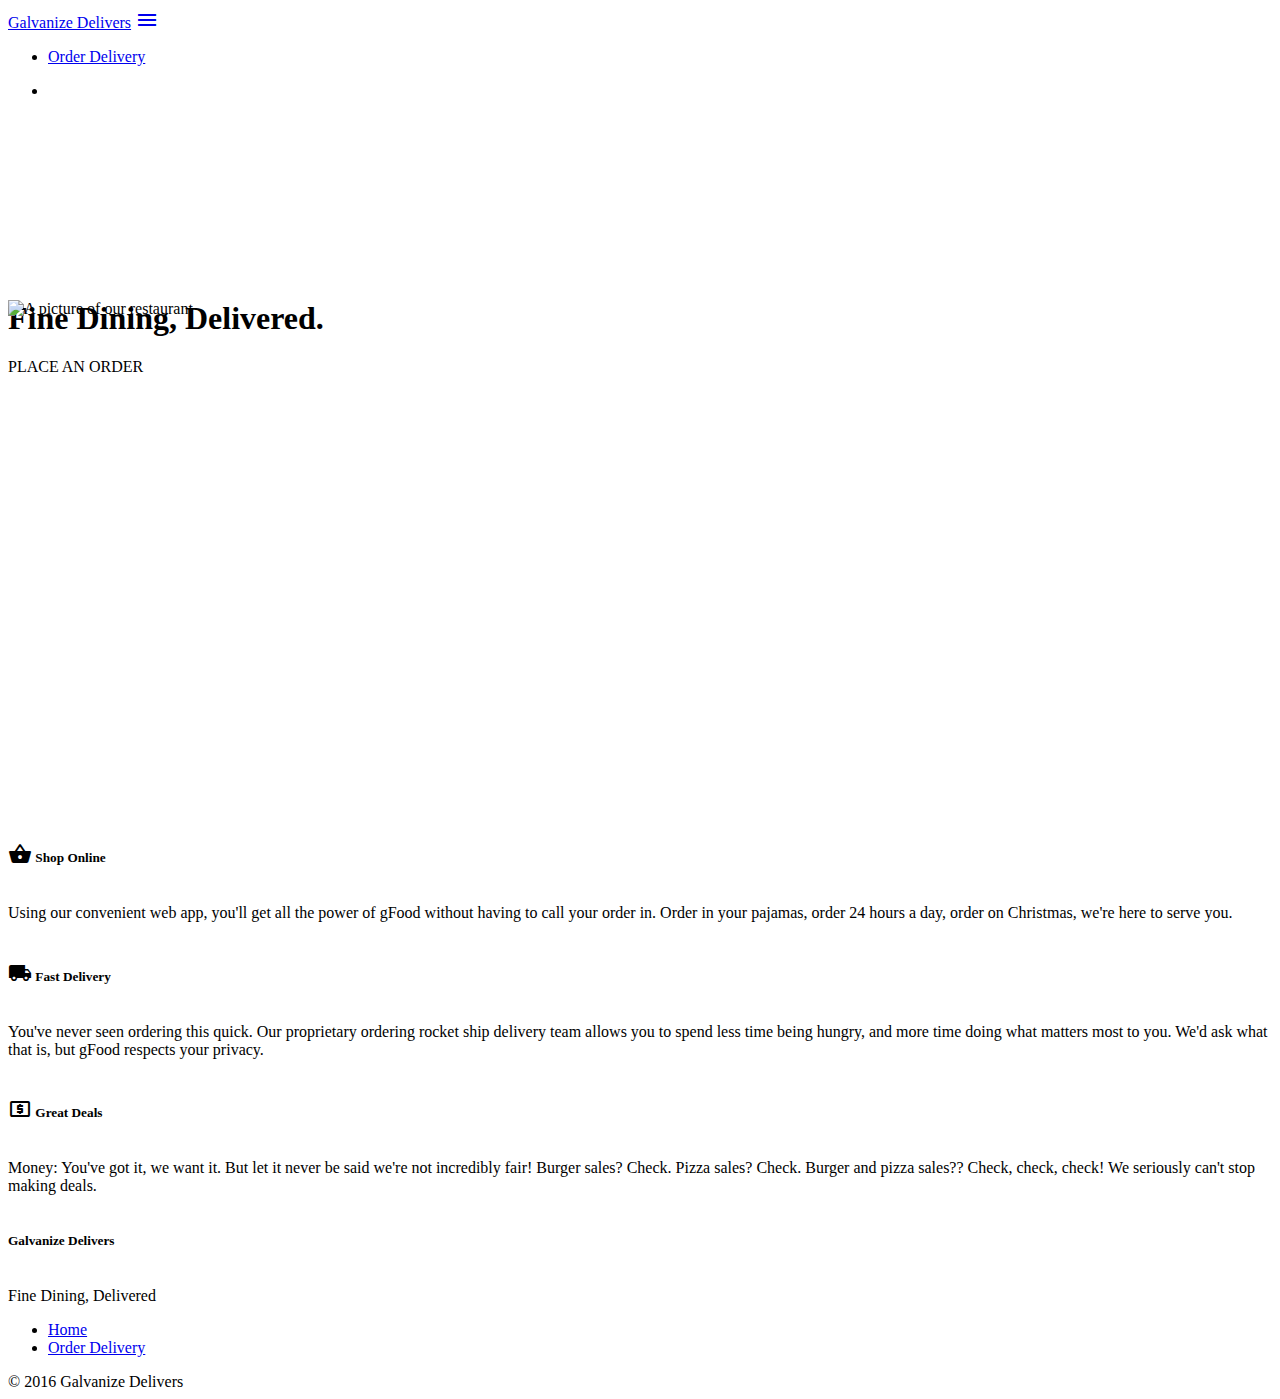
==== index.html @ 0a471831 "Update landing page" ====
<!DOCTYPE html>
<html>
<head>
  <meta charset="utf-8">
  <title>Galvanize Delivers</title>

  <!--Import Google Icon Font-->
  <link href="http://fonts.googleapis.com/icon?family=Material+Icons" rel="stylesheet">
  <!--Import materialize.css-->
  <link type="text/css" rel="stylesheet" href="css/materialize.min.css"  media="screen,projection"/>

  <link rel="stylesheet" href="css/index.css" media="screen">

  <!--Let browser know website is optimized for mobile-->
  <meta name="viewport" content="width=device-width, initial-scale=1.0"/>
</head>

<body>
  <div class="navbar-fixed">
    <nav>
      <div class="nav-wrapper blue darken-3">
        <a href="#!" class="brand-logo">Galvanize Delivers</a>
        <a href="#" data-activates="menu" class="button-collapse">
          <i class="material-icons">menu</i>
        </a>
        <ul class="right hide-on-med-and-down">
          <li><a href="order.html">Order Delivery</a></li>
        </ul>

        <ul>
          <li><a href="#"></a></li>
        </ul>
      </div>
    </nav>
  </div>

  <div class="hero">
    <img class="responsive-img" src="img/hero.jpg" alt="A picture of our restaurant" />
    <div class="valign-wrapper">
      <h1 class="valign center white-text">Fine Dining, Delivered.</h1>
    </div>
    <div class="center">
      <a class="waves-effect waves-light btn-large pink accent-2">PLACE AN ORDER</a>
    </div>

  </div>

  <div class="container">
    <div class="row">
      <div class="col s4">

        <h5 class="pink-text text-accent-2">
          <i class="small material-icons">shopping_basket</i>
          Shop Online
        </h5>
        <p>Using our convenient web app, you'll get all the power of gFood without having to call your order in. Order in your pajamas, order 24 hours a day, order on Christmas, we're here to serve you.</p>
      </div>
      <div class="col s4">
        <h5 class="pink-text text-accent-2">
          <i class="small material-icons">local_shipping</i>
          Fast Delivery
        </h5>
        <p>You've never seen ordering this quick. Our proprietary ordering rocket ship delivery team allows you to spend less time being hungry, and more time doing what matters most to you. We'd ask what that is, but gFood respects your privacy.</p>
      </div>
      <div class="col s4">
        <h5 class="pink-text text-accent-2">
          <i class="small material-icons">local_atm</i>
          Great Deals
        </h5>
        <p>Money: You've got it, we want it. But let it never be said we're not incredibly fair! Burger sales? Check. Pizza sales? Check. Burger and pizza sales?? Check, check, check! We seriously can't stop making deals.</p>
      </div>
    </div>
  </div>

  <footer class="page-footer blue darken-3">
    <div class="container">
      <div class="row">
        <div class="col l6 s12">
          <h5 class="white-text">Galvanize Delivers</h5>
          <p class="grey-text text-lighten-4">Fine Dining, Delivered</p>
        </div>
        <div class="col l4 offset-l2 s12">
          <ul>
            <li><a class="grey-text text-lighten-3" href="index.html">Home</a></li>
            <li>
              <a class="grey-text text-lighten-3" href="order.html">
                Order Delivery
              </a>
            </li>
          </ul>
        </div>
      </div>
    </div>
    <div class="footer-copyright">
      <div class="container">
        <div class="row">
          <div class="col s12">
            &copy; 2016 Galvanize Delivers
          </div>
        </div>
      </div>
    </div>
  </footer>


  <!--Import jQuery before materialize.js-->
  <script type="text/javascript" src="https://code.jquery.com/jquery-2.1.1.min.js"></script>
  <script type="text/javascript" src="js/materialize.min.js"></script>
</body>
</html>
---- css/index.css ----
.hero img {
  position: absolute;
}
.hero {
  height: 520px;
}

.valign.center {
  width: 100%;
  font-weight: bold;
  z-index: 1;
  vertical-align: middle;
  margin-top: 200px;
}

h5 {
  display: inline-block;
}

i {
  vertical-align: bottom;
}
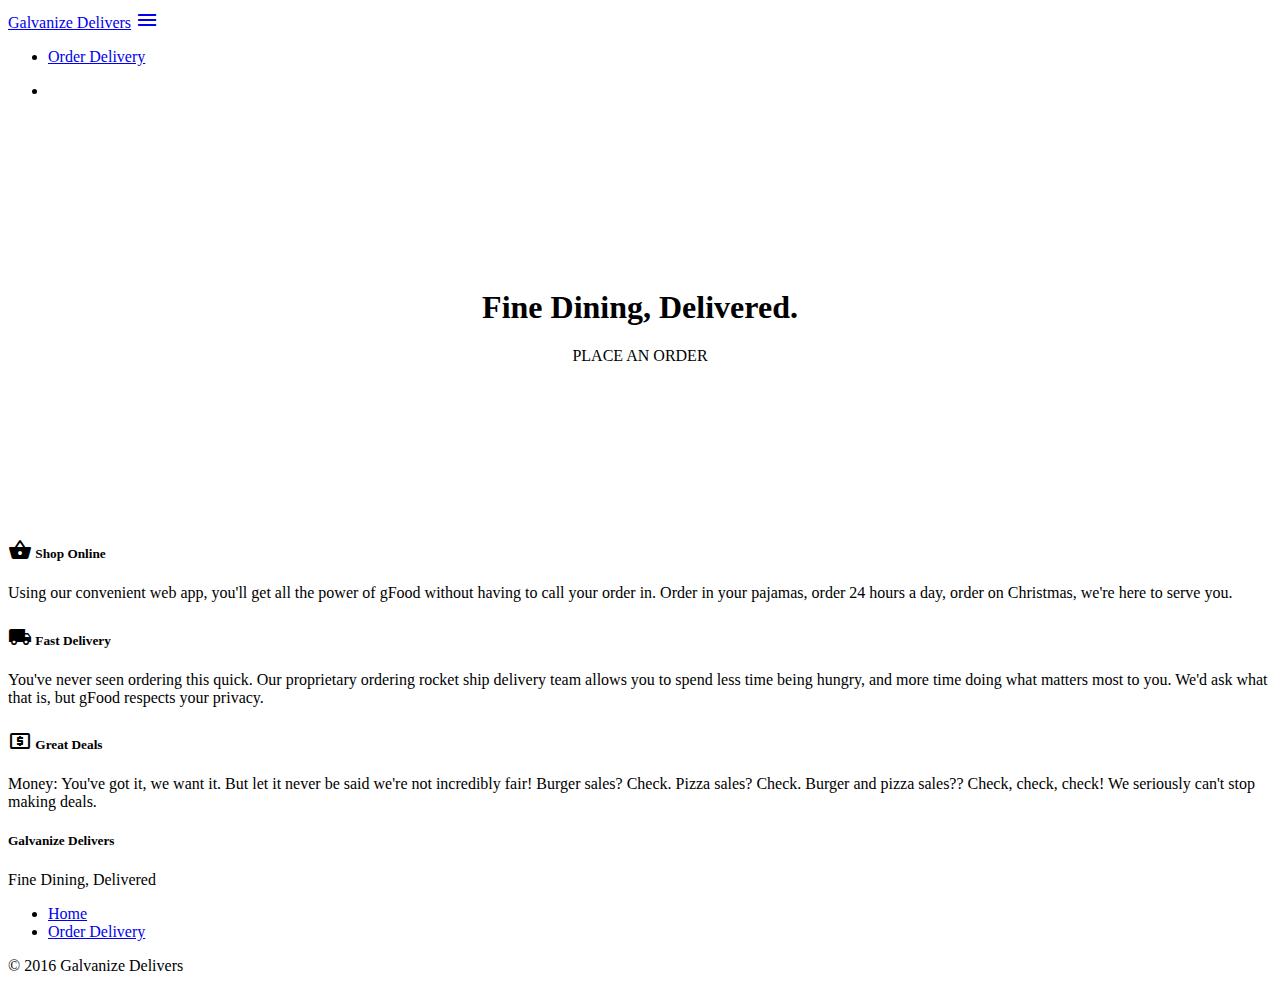
==== commit 35f7a9cd: "Create order page" ====
--- a/index.html
+++ b/index.html
@@ -19,7 +19,7 @@
   <div class="navbar-fixed">
     <nav>
       <div class="nav-wrapper blue darken-3">
-        <a href="#!" class="brand-logo">Galvanize Delivers</a>
+        <a href="index.html" class="brand-logo">Galvanize Delivers</a>
         <a href="#" data-activates="menu" class="button-collapse">
           <i class="material-icons">menu</i>
         </a>
@@ -35,12 +35,11 @@
   </div>
 
   <div class="hero">
-    <img class="responsive-img" src="img/hero.jpg" alt="A picture of our restaurant" />
-    <div class="valign-wrapper">
-      <h1 class="valign center white-text">Fine Dining, Delivered.</h1>
-    </div>
-    <div class="center">
-      <a class="waves-effect waves-light btn-large pink accent-2">PLACE AN ORDER</a>
+    <!-- <img class="responsive-img" src="img/hero.jpg" alt="A picture of our restaurant" /> -->
+      <h1 class="white-text">Fine Dining, Delivered.</h1>
+      <a class="waves-effect waves-light btn-large pink accent-2">
+        PLACE AN ORDER
+      </a>
     </div>
 
   </div>
--- a/css/index.css
+++ b/css/index.css
@@ -1,22 +1,20 @@
-.hero img {
-  position: absolute;
-}
 .hero {
-  height: 520px;
-}
-
-.valign.center {
-  width: 100%;
-  font-weight: bold;
-  z-index: 1;
-  vertical-align: middle;
-  margin-top: 200px;
-}
-
-h5 {
-  display: inline-block;
+  background-image: url(../img/hero.jpg);
+  background-size: cover;
+  height: 400px;
+  display:flex;
+  flex-direction: column;
+  flex-wrap: nowrap;
+  justify-content: center;
+  align-content: flex-start;
+  align-items: center;
 }
 
 i {
   vertical-align: bottom;
 }
+
+.card-content h6 {
+  font-size: 19px;
+  font-weight: 300;
+}
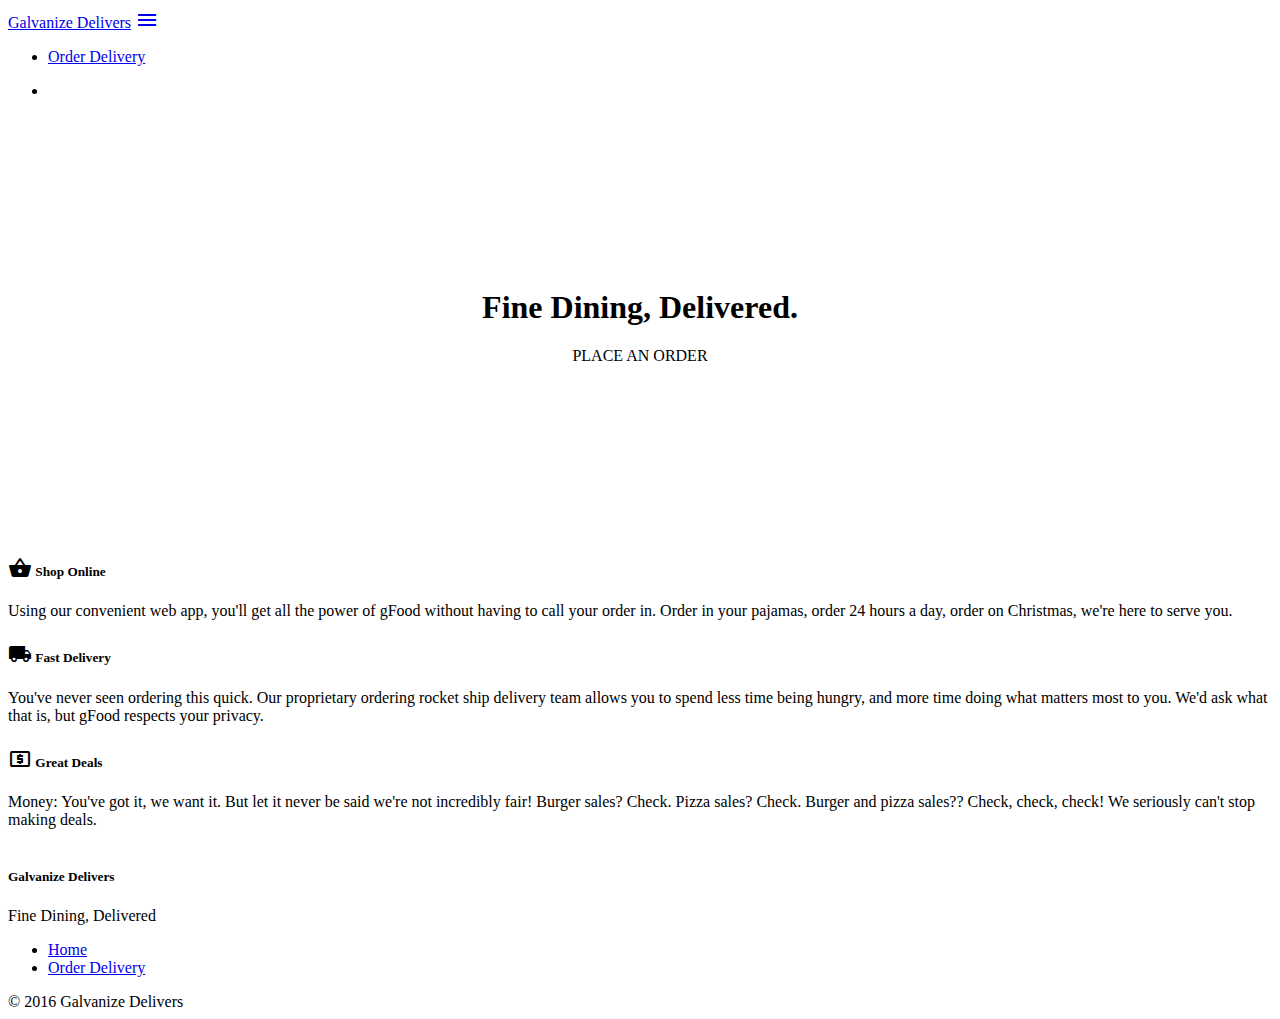
==== commit 7da7c48d: "Improve responsive design" ====
--- a/index.html
+++ b/index.html
@@ -35,18 +35,15 @@
   </div>
 
   <div class="hero">
-    <!-- <img class="responsive-img" src="img/hero.jpg" alt="A picture of our restaurant" /> -->
-      <h1 class="white-text">Fine Dining, Delivered.</h1>
-      <a class="waves-effect waves-light btn-large pink accent-2">
-        PLACE AN ORDER
-      </a>
-    </div>
-
+    <h1 class="white-text">Fine Dining, Delivered.</h1>
+    <a class="waves-effect waves-light btn-large pink accent-2">
+      PLACE AN ORDER
+    </a>
   </div>
 
   <div class="container">
     <div class="row">
-      <div class="col s4">
+      <div class="col s12 m4">
 
         <h5 class="pink-text text-accent-2">
           <i class="small material-icons">shopping_basket</i>
@@ -54,14 +51,14 @@
         </h5>
         <p>Using our convenient web app, you'll get all the power of gFood without having to call your order in. Order in your pajamas, order 24 hours a day, order on Christmas, we're here to serve you.</p>
       </div>
-      <div class="col s4">
+      <div class="col s12 m4">
         <h5 class="pink-text text-accent-2">
           <i class="small material-icons">local_shipping</i>
           Fast Delivery
         </h5>
         <p>You've never seen ordering this quick. Our proprietary ordering rocket ship delivery team allows you to spend less time being hungry, and more time doing what matters most to you. We'd ask what that is, but gFood respects your privacy.</p>
       </div>
-      <div class="col s4">
+      <div class="col s12 m4">
         <h5 class="pink-text text-accent-2">
           <i class="small material-icons">local_atm</i>
           Great Deals
@@ -74,11 +71,11 @@
   <footer class="page-footer blue darken-3">
     <div class="container">
       <div class="row">
-        <div class="col l6 s12">
+        <div class="col s12 m6">
           <h5 class="white-text">Galvanize Delivers</h5>
           <p class="grey-text text-lighten-4">Fine Dining, Delivered</p>
         </div>
-        <div class="col l4 offset-l2 s12">
+        <div class="col s12 m4 offset-m2">
           <ul>
             <li><a class="grey-text text-lighten-3" href="index.html">Home</a></li>
             <li>
--- a/css/index.css
+++ b/css/index.css
@@ -8,6 +8,7 @@
   justify-content: center;
   align-content: flex-start;
   align-items: center;
+  margin-bottom: 40px !important;
 }
 
 i {
@@ -18,3 +19,7 @@
   font-size: 19px;
   font-weight: 300;
 }
+
+footer {
+  margin-top: 40px !important;
+}
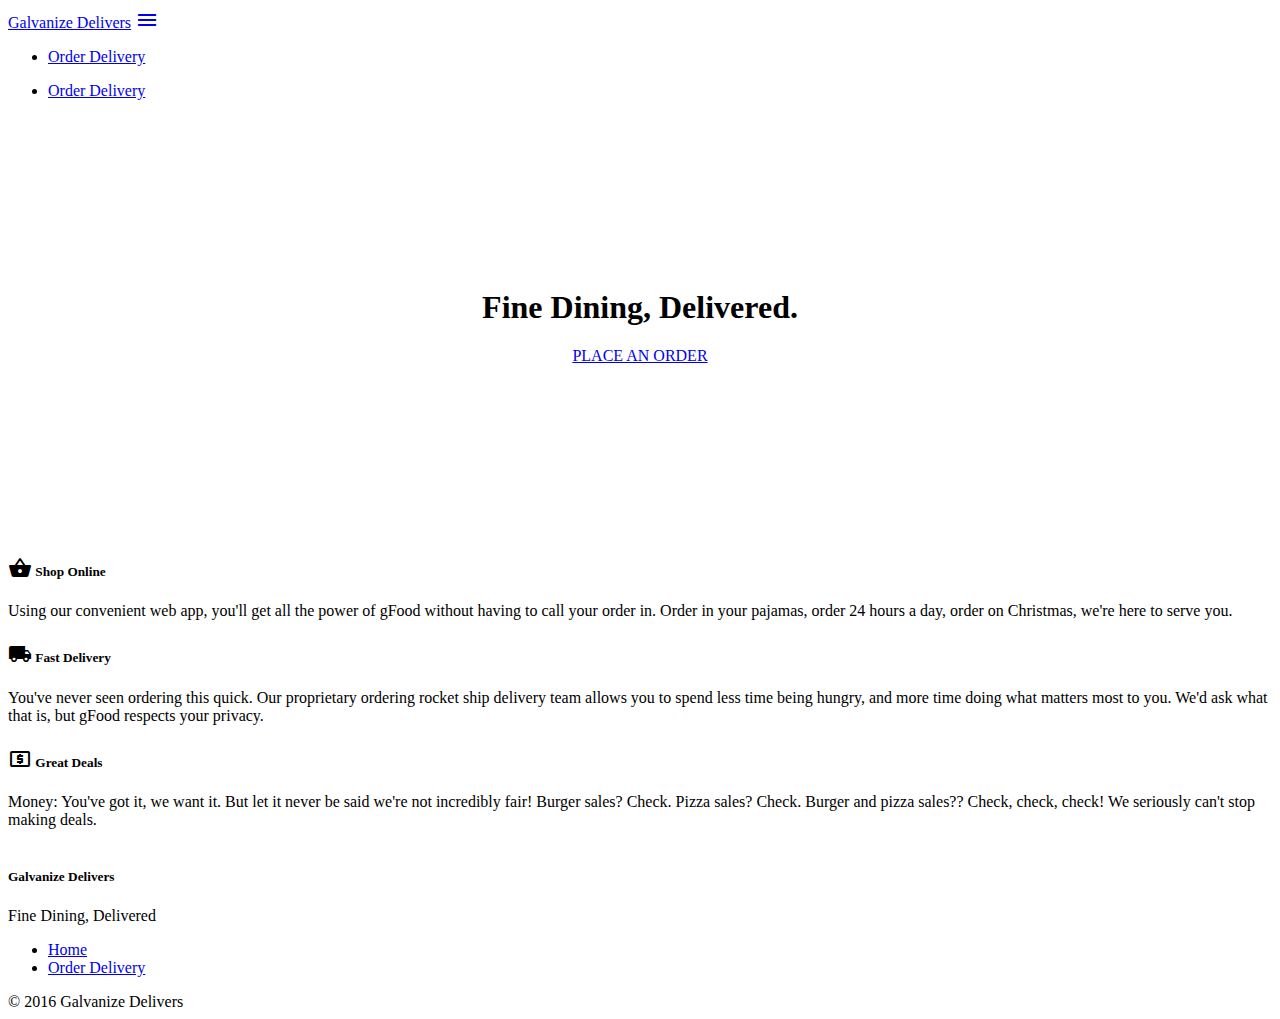
==== commit e104ad8a: "Add app.js file and connect to html" ====
--- a/index.html
+++ b/index.html
@@ -23,12 +23,13 @@
         <a href="#" data-activates="menu" class="button-collapse">
           <i class="material-icons">menu</i>
         </a>
+
         <ul class="right hide-on-med-and-down">
-          <li><a href="order.html">Order Delivery</a></li>
+          <li class="active"><a href="order.html">Order Delivery</a></li>
         </ul>
 
-        <ul>
-          <li><a href="#"></a></li>
+        <ul class="side-nav" id="menu">
+          <li class="active"><a href="order.html">Order Delivery</a></li>
         </ul>
       </div>
     </nav>
@@ -36,7 +37,7 @@
 
   <div class="hero">
     <h1 class="white-text">Fine Dining, Delivered.</h1>
-    <a class="waves-effect waves-light btn-large pink accent-2">
+    <a href="order.html" class="waves-effect waves-light btn-large pink accent-2">
       PLACE AN ORDER
     </a>
   </div>
@@ -102,5 +103,6 @@
   <!--Import jQuery before materialize.js-->
   <script type="text/javascript" src="https://code.jquery.com/jquery-2.1.1.min.js"></script>
   <script type="text/javascript" src="js/materialize.min.js"></script>
+  <script type="text/javascript" src="js/app.js"></script>
 </body>
 </html>
--- a/css/index.css
+++ b/css/index.css
@@ -15,8 +15,8 @@
   vertical-align: bottom;
 }
 
-.card-content h6 {
-  font-size: 19px;
+.card-title {
+  font-size: 19px !important;
   font-weight: 300;
 }
 
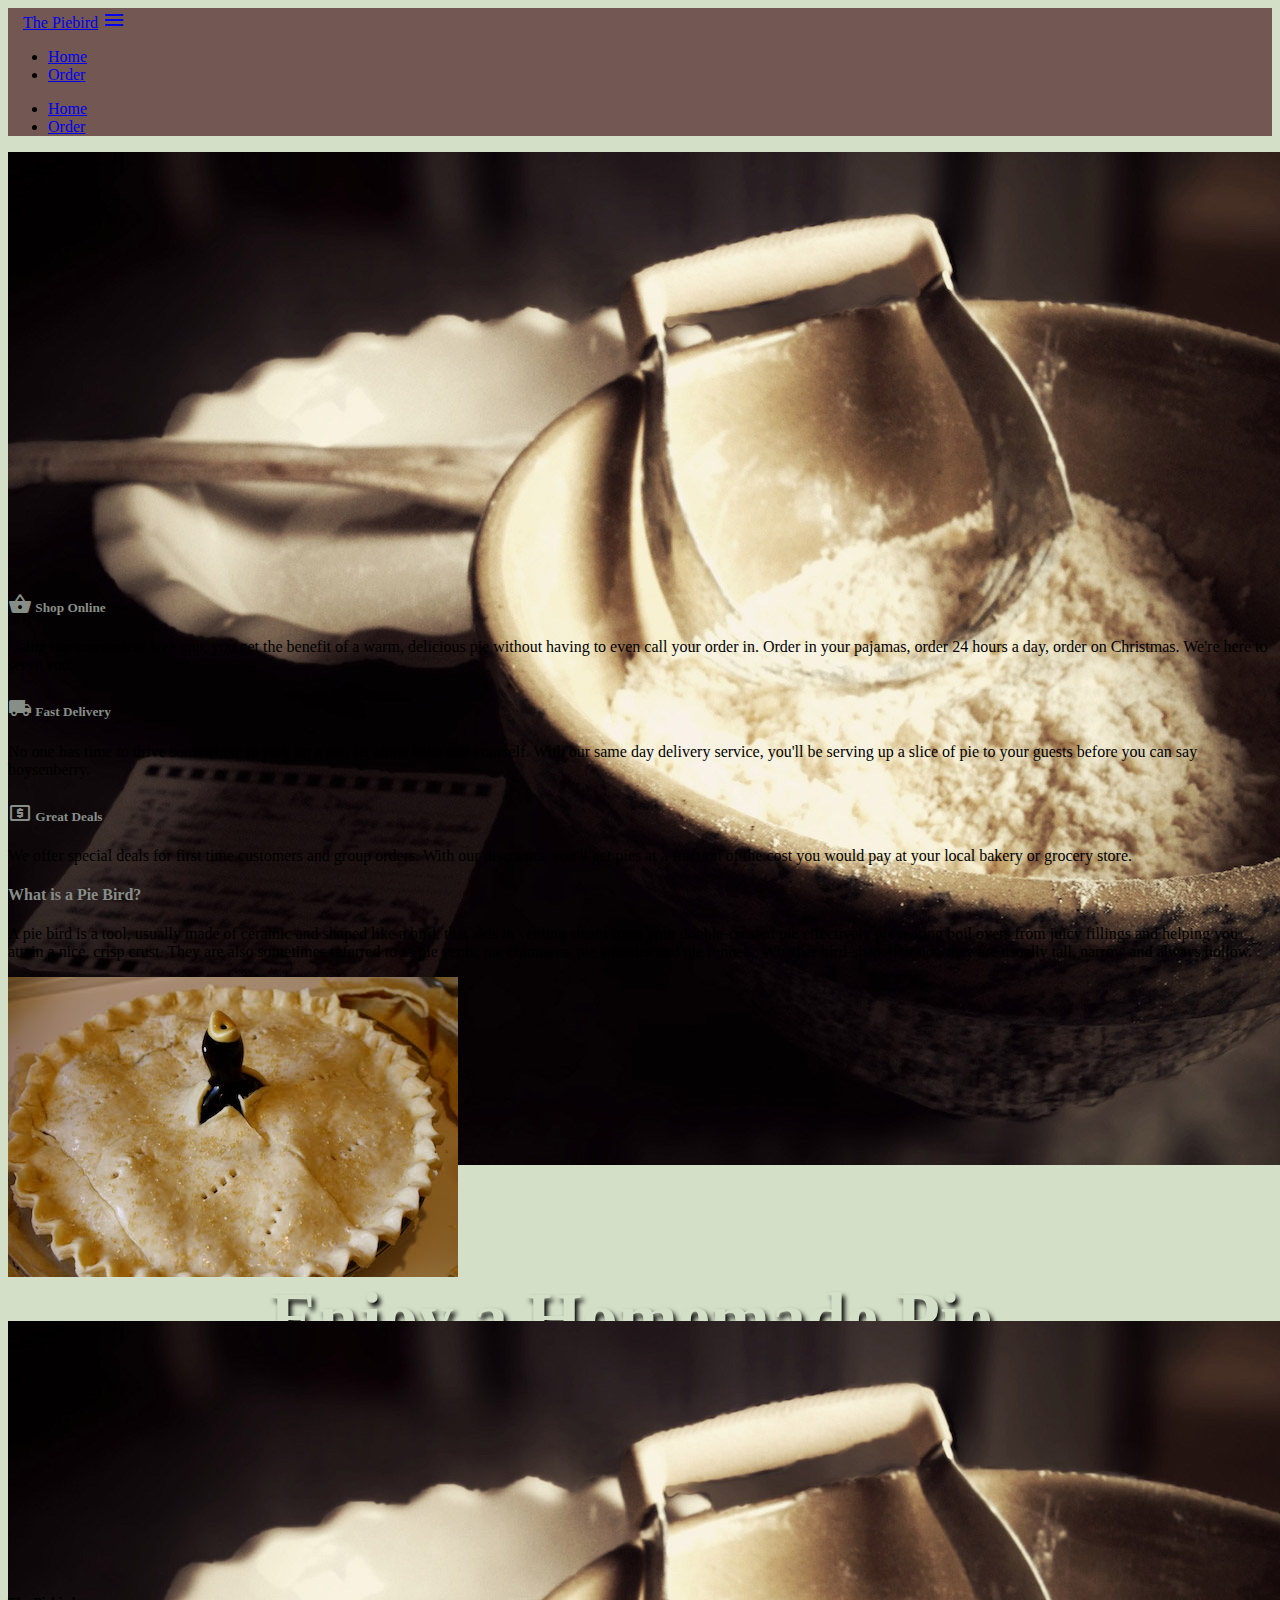
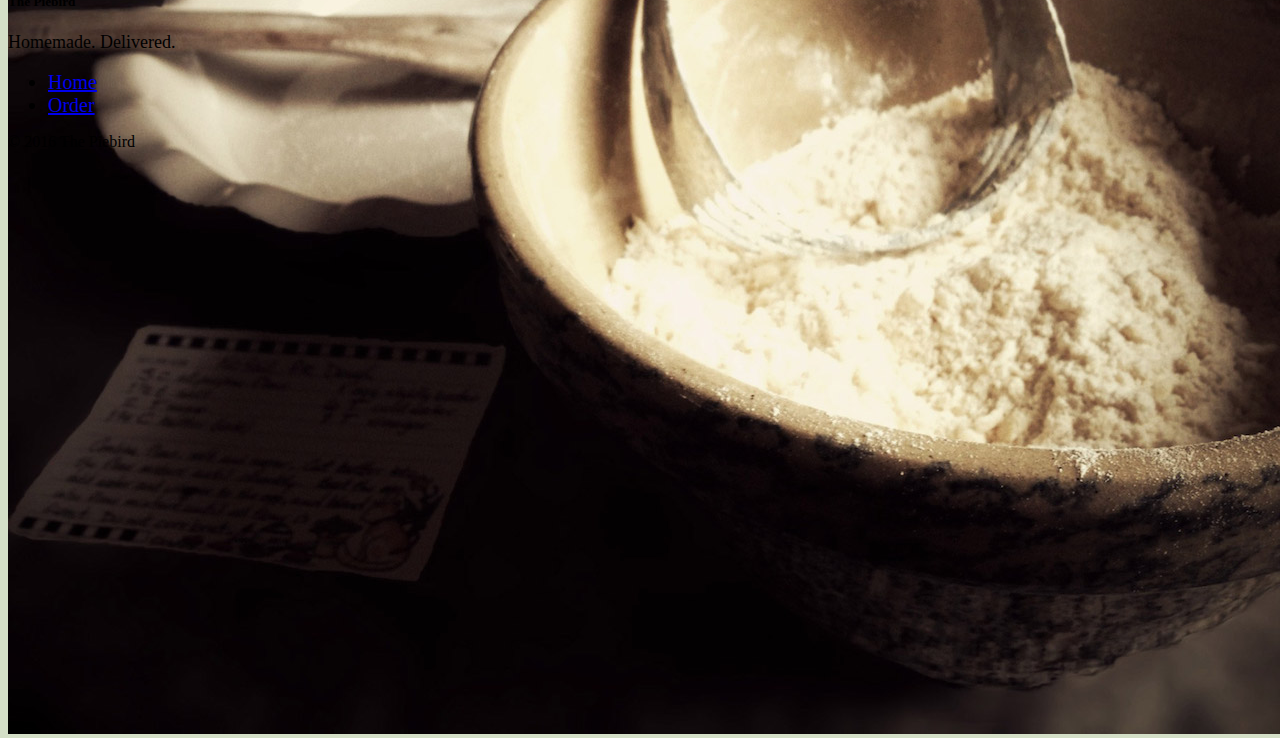
==== commit d8afce42: "Add images and copy for The Piebird" ====
--- a/index.html
+++ b/index.html
@@ -2,12 +2,11 @@
 <html>
 <head>
   <meta charset="utf-8">
-  <title>Galvanize Delivers</title>
-
+  <title>The Piebird</title>
   <!--Import Google Icon Font-->
   <link href="http://fonts.googleapis.com/icon?family=Material+Icons" rel="stylesheet">
   <!--Import materialize.css-->
-  <link type="text/css" rel="stylesheet" href="css/materialize.min.css"  media="screen,projection"/>
+  <link type="text/css" rel="stylesheet" href="css/materialize.min.css"  media="screen"/>
 
   <link rel="stylesheet" href="css/index.css" media="screen">
 
@@ -15,73 +14,96 @@
   <meta name="viewport" content="width=device-width, initial-scale=1.0"/>
 </head>
 
-<body>
+<body class="tana">
   <div class="navbar-fixed">
     <nav>
-      <div class="nav-wrapper blue darken-3">
-        <a href="index.html" class="brand-logo">Galvanize Delivers</a>
+      <div class="nav-wrapper russett">
+        <a href="index.html" class="brand-logo grey-text text-lighten-3">The Piebird</a>
         <a href="#" data-activates="menu" class="button-collapse">
-          <i class="material-icons">menu</i>
+          <i class="material-icons grey-text text-lighten-3">menu</i>
         </a>
 
         <ul class="right hide-on-med-and-down">
-          <li class="active"><a href="order.html">Order Delivery</a></li>
+          <li class="active"><a href="index.html" class="grey-text text-lighten-3">Home</a></li>
+          <li class="order"><a href="order.html" class="grey-text text-lighten-3">Order</a></li>
         </ul>
 
-        <ul class="side-nav" id="menu">
-          <li class="active"><a href="order.html">Order Delivery</a></li>
+        <ul class="side-nav russett" id="menu">
+          <li><a href="index.html" class="grey-text text-lighten-3">Home</a></li>
+          <li><a href="order.html" class="grey-text text-lighten-3">Order</a></li>
         </ul>
       </div>
     </nav>
   </div>
 
-  <div class="hero">
-    <h1 class="white-text">Fine Dining, Delivered.</h1>
-    <a href="order.html" class="waves-effect waves-light btn-large pink accent-2">
-      PLACE AN ORDER
-    </a>
+  <div class="parallax-container">
+    <div class="parallax"><img src="img/classic-baking.jpg" alt="A bowl of flour"></div>
+    <div class="hero">
+      <h1 class="tana-text tagline">Enjoy a Homemade Pie.<br> Without the Mess.</h1>
+      <a href="order.html" class="waves-effect waves-light btn-large stack grey-text text-lighten-3">
+        PLACE AN ORDER
+      </a>
+    </div>
   </div>
 
-  <div class="container">
+  <div class="container main-copy">
     <div class="row">
       <div class="col s12 m4">
 
-        <h5 class="pink-text text-accent-2">
+        <h5 class="stack-text">
           <i class="small material-icons">shopping_basket</i>
           Shop Online
         </h5>
-        <p>Using our convenient web app, you'll get all the power of gFood without having to call your order in. Order in your pajamas, order 24 hours a day, order on Christmas, we're here to serve you.</p>
+        <p>Using our convenient web app, you get the benefit of a warm, delicious pie without having to even call your order in. Order in your pajamas, order 24 hours a day, order on Christmas. We're here to serve you.</p>
       </div>
       <div class="col s12 m4">
-        <h5 class="pink-text text-accent-2">
+        <h5 class="stack-text">
           <i class="small material-icons">local_shipping</i>
           Fast Delivery
         </h5>
-        <p>You've never seen ordering this quick. Our proprietary ordering rocket ship delivery team allows you to spend less time being hungry, and more time doing what matters most to you. We'd ask what that is, but gFood respects your privacy.</p>
+        <p>No one has time to drive somewhere to pick up a pie, let alone bake one yourself. With our same day delivery service, you'll be serving up a slice of pie to your guests before you can say boysenberry.</p>
       </div>
       <div class="col s12 m4">
-        <h5 class="pink-text text-accent-2">
+        <h5 class="stack-text">
           <i class="small material-icons">local_atm</i>
           Great Deals
         </h5>
-        <p>Money: You've got it, we want it. But let it never be said we're not incredibly fair! Burger sales? Check. Pizza sales? Check. Burger and pizza sales?? Check, check, check! We seriously can't stop making deals.</p>
+        <p>We offer special deals for first time customers and group orders. With our discounts, you'll get pies at a fraction of the cost you would pay at your local bakery or grocery store.</p>
+      </div>
+    </div>
+
+    <div class="row">
+      <div class="col s12 m8">
+        <h4 class="stack-text">What is a Pie Bird?</h4>
+        <p>A pie bird is a tool, usually made of ceramic and shaped like a bird, that aids in venting steam from your double-crusted pie effectively preventing boil overs from juicy fillings and helping you attain a nice, crisp crust. They are also sometimes referred to as pie vents, pie chimneys, pie whistles and pie funnels. Whether bird-shaped or not, they are usually tall, narrow and always hollow.</p>
+      </div>
+      <div class="col s12 m4">
+        <div class="card">
+          <div class="card-image">
+            <img src="img/pie-bird.jpg" alt="A pie bird">
+          </div>
+        </div>
       </div>
     </div>
   </div>
 
-  <footer class="page-footer blue darken-3">
+  <div class="parallax-container second-parallax">
+    <div class="parallax"><img src="img/classic-baking.jpg" alt="A bowl of flour"></div>
+  </div>
+
+  <footer class="page-footer russett">
     <div class="container">
       <div class="row">
         <div class="col s12 m6">
-          <h5 class="white-text">Galvanize Delivers</h5>
-          <p class="grey-text text-lighten-4">Fine Dining, Delivered</p>
+          <h5 class="grey-text text-lighten-3">The Piebird</h5>
+          <p class="grey-text text-lighten-4 motto">Homemade. Delivered.</p>
         </div>
         <div class="col s12 m4 offset-m2">
-          <ul>
+          <ul class="footer-links">
             <li><a class="grey-text text-lighten-3" href="index.html">Home</a></li>
             <li>
               <a class="grey-text text-lighten-3" href="order.html">
-                Order Delivery
+                Order
               </a>
             </li>
           </ul>
@@ -91,8 +113,8 @@
     <div class="footer-copyright">
       <div class="container">
         <div class="row">
-          <div class="col s12">
-            &copy; 2016 Galvanize Delivers
+          <div class="col s12 grey-text text-lighten-3">
+            &copy; 2016 The Piebird
           </div>
         </div>
       </div>
--- a/css/index.css
+++ b/css/index.css
@@ -1,6 +1,10 @@
+/*
+  ========================================
+  Home page styles
+  ========================================
+*/
+
 .hero {
-  background-image: url(../img/hero.jpg);
-  background-size: cover;
   height: 400px;
   display:flex;
   flex-direction: column;
@@ -8,18 +12,105 @@
   justify-content: center;
   align-content: flex-start;
   align-items: center;
-  margin-bottom: 40px !important;
 }
-
+.parallax-container {
+  height: 400px;
+}
+.second-parallax {
+  height: 250px;
+}
+.tagline {
+  text-shadow: 3px 4px 5px #000;
+  font-weight: bolder;
+  font-size: 4.5em;
+}
+.main-copy {
+  margin-top: 40px;
+  margin-bottom: 40px;
+}
 i {
   vertical-align: bottom;
 }
 
+/*
+  ========================================
+  Order page styles
+  ========================================
+*/
+
 .card-title {
   font-size: 19px !important;
   font-weight: 300;
+  line-height: 30px !important;
+}
+.card-content p {
+  margin-top: 10px !important;
+}
+.order {
+  margin-right: 15px;
+}
+table.striped > tbody > tr:nth-child(odd) {
+    background-color: #EEE;
 }
 
+/*
+  ========================================
+  Header styles
+  ========================================
+*/
+
+.brand-logo {
+  margin-left: 15px;
+}
+
+/*
+  ========================================
+  Footer styles
+  ========================================
+*/
+
+.footer-links li {
+  font-size: 20px;
+}
 footer {
-  margin-top: 40px !important;
+  margin-top: 0 !important;
 }
+.motto {
+  font-size: 18px;
+}
+
+/*
+  ========================================
+  Custom color pallette styles
+  ========================================
+*/
+.russett {
+  background-color: #725752 !important;
+}
+.russett-text {
+  color: #725752 !important;
+}
+.stack {
+  background-color: #878E88 !important;
+}
+.stack-text {
+  color: #878E88 !important;
+}
+.shadow-green {
+  background-color: #96C0B7 !important;
+}
+.shadow-green-text {
+  color: #96C0B7 !important;
+}
+.tana {
+  background-color: #D4DFC7 !important;
+}
+.tana-text {
+  color: #D4DFC7 !important;
+}
+.pipi {
+  background-color: #FEF6C9 !important;
+}
+.pipi-text {
+  color: #FEF6C9 !important;
+}
